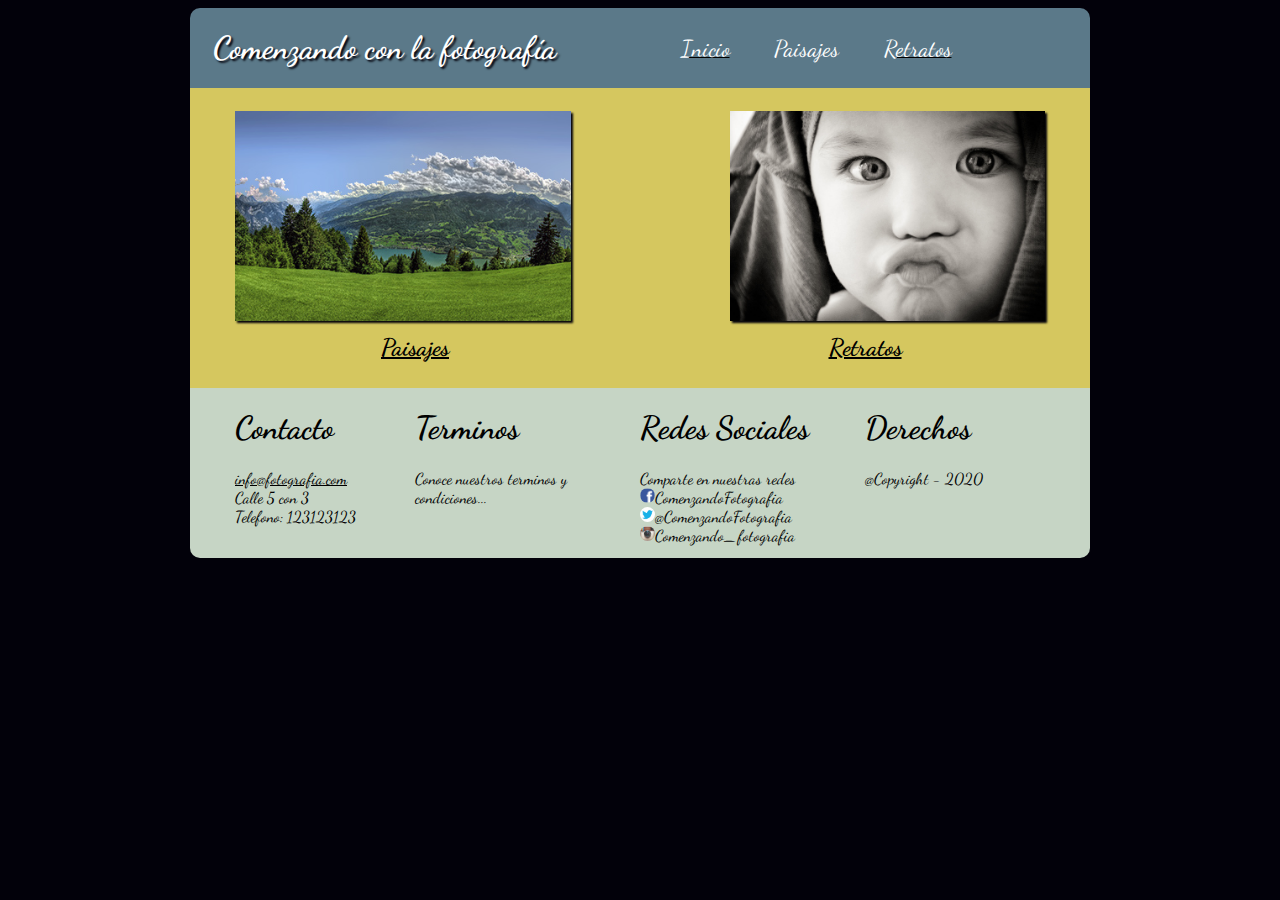
==== paisajes.html @ d5fe982b "Etapa2" ====
<!DOCTYPE html>
<html>
  <head>
    <meta charset="utf-8">
    <meta name="viewport" content="width=device-width,user-scalable=no">
    <title>DFRR - CSS y Diseño Web Responsive</title>
    <link href="css/estilo.css" type="text/css" rel="stylesheet">
  </head>
  <body>
    <div id="contenido">
      <header>
        <div id="titulo">
          <h1>Comenzando con la fotografía</h1>
        </div>
        <div id="menu">
          <ins><a class="item" href="index.html">Inicio</a></ins>
          <a class="item" href="paisajes.html">Paisajes</a>
          <ins><a class="item" href="retratos.html">Retratos</a></ins>
        </div>

      </header>

      <section>
        <article id="img-izquierda">
          <img src="img/img-paisaje.jpg" alt="Imagen Paisajes">
          <ins><h2>Paisajes</h2></ins>
        </article>
        <article id="img-derecha">
          <img src="img/img-retratos.jpg" alt="Imagen Retratos">
          <ins><h2>Retratos</h2></ins>
        </article>
      </section>

      <footer>
        <article id="contacto">
          <h1>Contacto</h1>
          <ins>info@fotografia.com</ins><br>
          Calle 5 con 3<br>
          Telefono: 123123123
        </article>
        <article id="derechos">
          <h1>Derechos</h1>
          @Copyright - 2020
        </article>
        <article id="redes">
          <h1>Redes Sociales</h1>
          Comparte en nuestras redes<br>
          <img src="img/facebook.png" alt="Facebook">ComenzandoFotografia<br>
          <img src="img/twitter.png" alt="Twitter">@ComenzandoFotografia<br>
          <img src="img/instagram.jpg" alt="Instagram">Comenzando_fotografia
        </article>
        <article id="terminos">
          <h1>Terminos</h1>
          <p>Conoce nuestros terminos y condiciones...</p>
        </article>
      </footer>
    </div>
  </body>
</html>
---- css/estilo.css ----
@import url('https://fonts.googleapis.com/css?family=Dancing+Script');

body
{
  font-family: 'Dancing Script';
  background-color: #02010a;
}

#contenido
{
  margin-left: auto;
  margin-right: auto;
  display: flex;
  flex-direction: column;
}

header
{
  height: 80px;
	background-color: #5b7989;
  border-radius: 10px 10px 0 0;
  order: 0;
}

header #titulo
{
  width: 50%;
  float: left;
}

header #titulo h1
{
  margin-left: 5%;
}

header #menu
{
  width: 50%;
  float: right;
  padding-top: 3%;
}
header h1
{
  text-align: left;
  text-shadow: 2px 2px 2px #02010a;
	color: white;
}

.item
{
  font-size: 23px;
  text-decoration: none;
  padding-left: 9%;
  color: white;
}

section #img-principal
{
  width: 100%;
  height: 400px;
  background-color: #82c3a6;
  order: 2;
}

section #img-izquierda
{
  width: 50%;
  height: 300px;
  background-color: #d5c75f;
  float: left;
  order: 3;
}

section #img-derecha
{
  width: 50%;
  height: 300px;
  background-color: #d5c75f;
  float: right;
  order: 4;
}

#img-principal img
{
  height: 90%;
  float: left;
  margin: 2% 0 0 9%;
  -webkit-box-shadow: 2px 2px 2px #02010a;
  -moz-box-shadow: 2px 2px 2px #02010a;
}

#img-izquierda img
{
  height: 70%;
  float: left;
  margin: 5% 0 0 10%;
  -webkit-box-shadow: 2px 2px 2px #02010a;
  -moz-box-shadow: 2px 2px 2px #02010a;
}

#img-izquierda h2
{
  text-align: center;
  padding-top: 50%
}

#img-derecha img
{
  height: 70%;
  float: right;
  margin: 5% 10% 0 0;
  -webkit-box-shadow: 2px 2px 2px #02010a;
  -moz-box-shadow: 2px 2px 2px #02010a;
}

#img-derecha h2
{
  text-align: center;
  padding-top: 50%
}

#contacto
{
  width: 20%;
  float: left;
  text-align: left;
  padding-left: 5%;
}

#terminos
{
  width: 25%;
  float: right;
  text-align: left;
}

#redes
{
  width: 25%;
  float: right;
  text-align: left;
}

#redes img
{
  height: 15px;
  border-radius: 10px;
}

#derechos
{
  width: 25%;
  float: right;
  text-align: left;
}

footer
{
  width: 100%;
  height: 170px;
  clear: both;
  background-color: #C6d5c5;
  border-radius: 0 0 10px 10px;
  order: 5;
}

@media screen{
  #contenido{
    width: 900px;
  }
}

@media (max-width:900px){
  #contenido{
    width: 100%;
  }
}
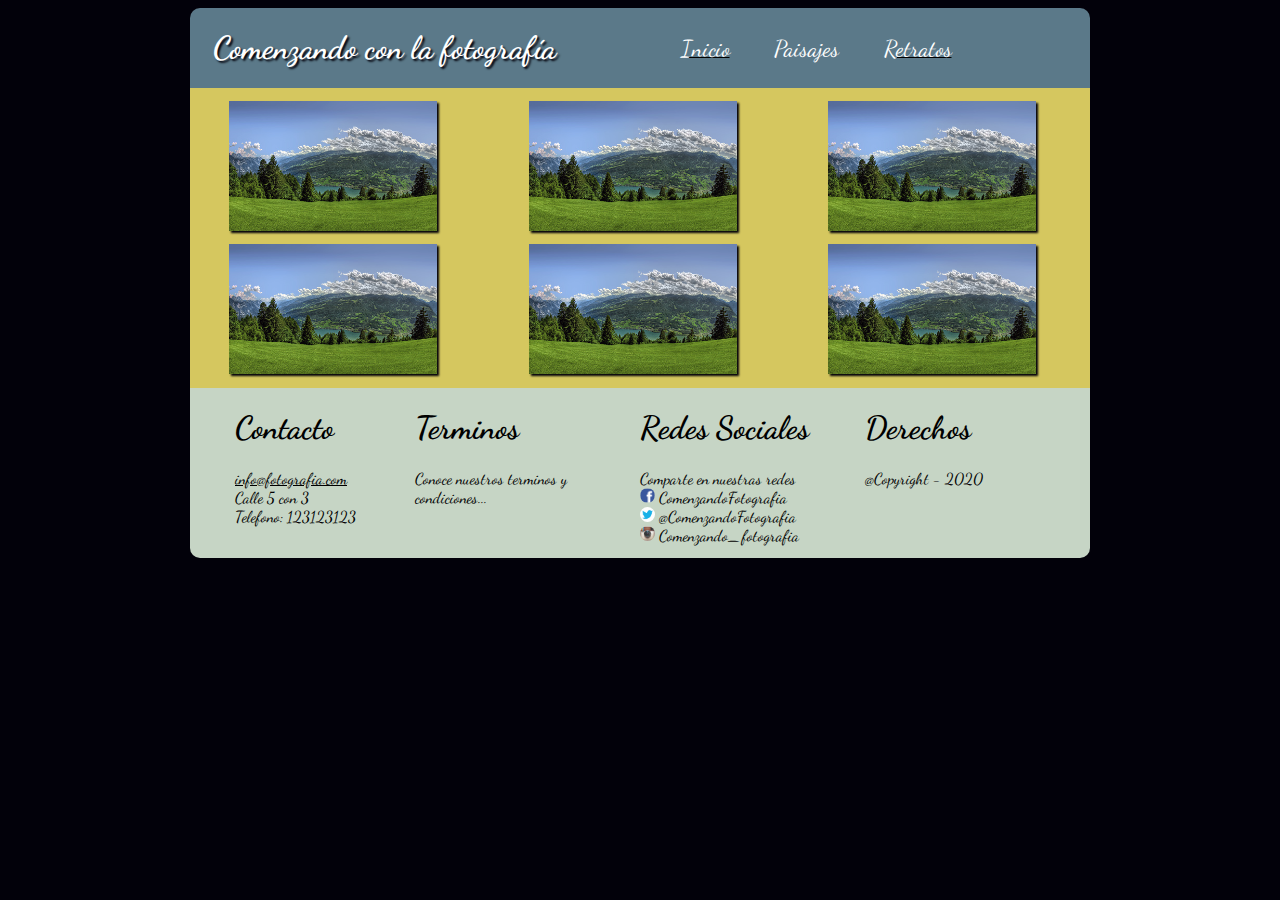
==== commit 8c675e68: "Etapa3" ====
--- a/paisajes.html
+++ b/paisajes.html
@@ -21,13 +21,25 @@
       </header>
 
       <section>
-        <article id="img-izquierda">
-          <img src="img/img-paisaje.jpg" alt="Imagen Paisajes">
-          <ins><h2>Paisajes</h2></ins>
-        </article>
-        <article id="img-derecha">
-          <img src="img/img-retratos.jpg" alt="Imagen Retratos">
-          <ins><h2>Retratos</h2></ins>
+        <article id="imagenes">
+          <div id="item">
+            <img src="img/img-paisaje.jpg" alt="Imagen Paisajes">
+          </div>
+          <div id="item">
+            <img src="img/img-paisaje.jpg" alt="Imagen Paisajes">
+          </div>
+          <div id="item">
+            <img src="img/img-paisaje.jpg" alt="Imagen Paisajes">
+          </div>
+          <div id="item">
+            <img src="img/img-paisaje.jpg" alt="Imagen Paisajes">
+          </div>
+          <div id="item">
+            <img src="img/img-paisaje.jpg" alt="Imagen Paisajes">
+          </div>
+          <div id="item">
+            <img src="img/img-paisaje.jpg" alt="Imagen Paisajes">
+          </div>
         </article>
       </section>
 
@@ -45,9 +57,9 @@
         <article id="redes">
           <h1>Redes Sociales</h1>
           Comparte en nuestras redes<br>
-          <img src="img/facebook.png" alt="Facebook">ComenzandoFotografia<br>
-          <img src="img/twitter.png" alt="Twitter">@ComenzandoFotografia<br>
-          <img src="img/instagram.jpg" alt="Instagram">Comenzando_fotografia
+          <img src="img/facebook.png" alt="Facebook"> ComenzandoFotografia<br>
+          <img src="img/twitter.png" alt="Twitter"> @ComenzandoFotografia<br>
+          <img src="img/instagram.jpg" alt="Instagram"> Comenzando_fotografia
         </article>
         <article id="terminos">
           <h1>Terminos</h1>
--- a/css/estilo.css
+++ b/css/estilo.css
@@ -39,6 +39,7 @@
   float: right;
   padding-top: 3%;
 }
+
 header h1
 {
   text-align: left;
@@ -152,6 +153,35 @@
   width: 25%;
   float: right;
   text-align: left;
+}
+
+section #img-paisajes
+{
+  width: 100%;
+  height: 300px;
+  background-color: #d5c75f;
+}
+
+section #imagenes
+{
+  width: 100%;
+  height: 300px;
+  background-color: #d5c75f;
+}
+
+#imagenes #item
+{
+  width: 33.3%;
+  float: left;
+}
+
+#imagenes #item img
+{
+  height: 130px;
+  float: left;
+  margin: 13px 0 0 39px;
+  -webkit-box-shadow: 2px 2px 2px #02010a;
+  -moz-box-shadow: 2px 2px 2px #02010a;
 }
 
 footer
@@ -171,7 +201,82 @@
 }
 
 @media (max-width:900px){
+  header{
+    height: 170px !important;
+    display: flex;
+    flex-direction: column;
+  }
+  header #titulo{
+    width: 100% !important;
+    float: none;
+    order: 0;
+  }
+  header #titulo h1{
+    text-align: center;
+  }
+  header #menu{
+    width: 100% !important;
+    float: none;
+    order: 1;
+  }
   #contenido{
     width: 100%;
   }
-}
+  #img-principal{
+    height: 230px !important;
+  }
+  #img-principal img{
+    height: 67% !important;
+    margin: 5% 0 0 5%;
+  }
+  #img-izquierda{
+    width: 100% !important;
+    float: none;
+  }
+  #img-derecha img{
+    height: 69% !important;
+    float: left !important;
+    margin: 5% 0 0 5% !important;
+  }
+  #img-izquierda img{
+    height: 65% !important;
+    margin: 5% 0 0 5% !important;
+  }
+  #img-derecha{
+    width: 100% !important;
+    float: none;
+  }
+  #contacto{
+    width: 100% !important;
+    order: 0;
+  }
+  #terminos{
+    width: 100% !important;
+    float: left;
+    padding-left: 5%;
+    order: 1;
+  }
+  #redes{
+    width: 100% !important;
+    float: left;
+    padding-left: 5%;
+    order: 2;
+  }
+  #derechos{
+    width: 100% !important;
+    float: left;
+    padding-left: 5%;
+    order: 3;
+  }
+  #imagenes{
+    height: 880px !important;
+  }
+  #imagenes #item{
+    width: 100%;
+  }
+  footer{
+    height: 480px;
+    display: flex;
+    flex-direction: column;
+  }
+}
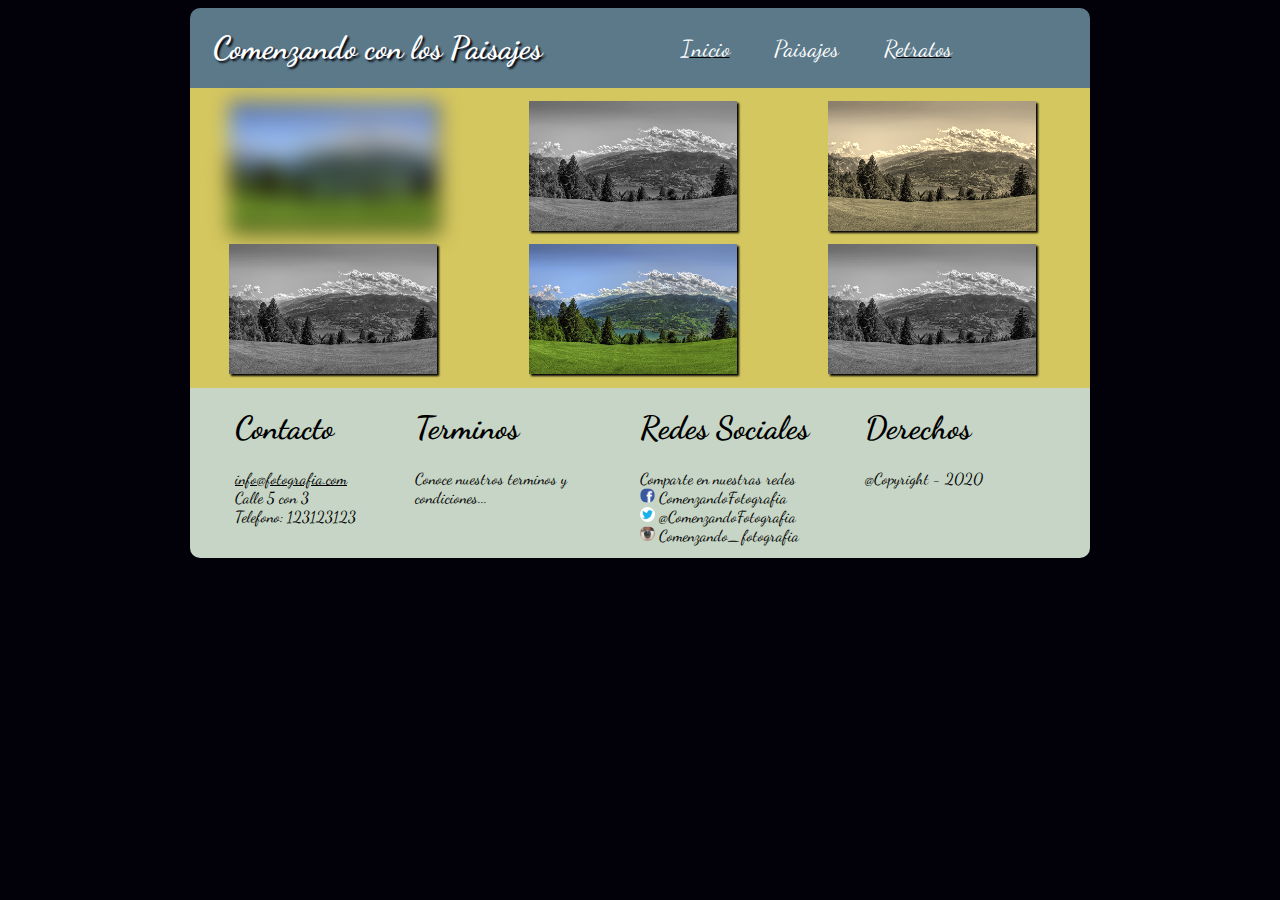
==== commit 52667991: "Final" ====
--- a/paisajes.html
+++ b/paisajes.html
@@ -10,7 +10,7 @@
     <div id="contenido">
       <header>
         <div id="titulo">
-          <h1>Comenzando con la fotografía</h1>
+          <h1>Comenzando con los Paisajes</h1>
         </div>
         <div id="menu">
           <ins><a class="item" href="index.html">Inicio</a></ins>
@@ -21,24 +21,24 @@
       </header>
 
       <section>
-        <article id="imagenes">
+        <article id="paisajes">
           <div id="item">
-            <img src="img/img-paisaje.jpg" alt="Imagen Paisajes">
+            <img src="img/img-paisaje.jpg" alt="Imagen Paisajes" class="img1">
           </div>
           <div id="item">
-            <img src="img/img-paisaje.jpg" alt="Imagen Paisajes">
+            <img src="img/img-paisaje.jpg" alt="Imagen Paisajes" class="img2">
           </div>
           <div id="item">
-            <img src="img/img-paisaje.jpg" alt="Imagen Paisajes">
+            <img src="img/img-paisaje.jpg" alt="Imagen Paisajes" class="img3">
           </div>
           <div id="item">
-            <img src="img/img-paisaje.jpg" alt="Imagen Paisajes">
+            <img src="img/img-paisaje.jpg" alt="Imagen Paisajes" class="img4">
           </div>
           <div id="item">
-            <img src="img/img-paisaje.jpg" alt="Imagen Paisajes">
+            <img src="img/img-paisaje.jpg" alt="Imagen Paisajes" class="img5">
           </div>
           <div id="item">
-            <img src="img/img-paisaje.jpg" alt="Imagen Paisajes">
+            <img src="img/img-paisaje.jpg" alt="Imagen Paisajes" class="img6">
           </div>
         </article>
       </section>
--- a/css/estilo.css
+++ b/css/estilo.css
@@ -20,6 +20,19 @@
 	background-color: #5b7989;
   border-radius: 10px 10px 0 0;
   order: 0;
+  animation: miSlideIn 1s;
+}
+
+@-webkit-keyframes miSlideIn{
+  0%{
+    margin-top: 150%;
+  }
+  60%{
+    margin-top: -5%;
+  }
+  100%{
+    margin-top: 0%;
+  }
 }
 
 header #titulo
@@ -81,6 +94,11 @@
   order: 4;
 }
 
+.img-link{
+  text-decoration: none;
+  color: black;
+}
+
 #img-principal img
 {
   height: 90%;
@@ -95,8 +113,16 @@
   height: 70%;
   float: left;
   margin: 5% 0 0 10%;
-  -webkit-box-shadow: 2px 2px 2px #02010a;
-  -moz-box-shadow: 2px 2px 2px #02010a;
+  border: 1px solid;
+  -webkit-box-shadow: 2px 2px 2px #02010a;
+  -moz-box-shadow: 2px 2px 2px #02010a;
+}
+
+#img-izquierda img:hover{
+  transition: all 1s;
+  transform: rotate(10deg);
+  -webkit-animation-direction: reverse;
+  animation-direction: reverse;
 }
 
 #img-izquierda h2
@@ -110,8 +136,16 @@
   height: 70%;
   float: right;
   margin: 5% 10% 0 0;
-  -webkit-box-shadow: 2px 2px 2px #02010a;
-  -moz-box-shadow: 2px 2px 2px #02010a;
+  border: 1px solid;
+  -webkit-box-shadow: 2px 2px 2px #02010a;
+  -moz-box-shadow: 2px 2px 2px #02010a;
+}
+
+#img-derecha img:hover{
+  transition: all 1s;
+  transform: translate(20px,-5px);
+  -webkit-animation-direction: reverse;
+  animation-direction: reverse;
 }
 
 #img-derecha h2
@@ -162,26 +196,73 @@
   background-color: #d5c75f;
 }
 
-section #imagenes
-{
-  width: 100%;
-  height: 300px;
-  background-color: #d5c75f;
-}
-
-#imagenes #item
+section #paisajes
+{
+  width: 100%;
+  height: 300px;
+  background-color: #d5c75f;
+}
+
+#paisajes #item
 {
   width: 33.3%;
   float: left;
 }
 
-#imagenes #item img
+#paisajes #item img
 {
   height: 130px;
   float: left;
   margin: 13px 0 0 39px;
   -webkit-box-shadow: 2px 2px 2px #02010a;
   -moz-box-shadow: 2px 2px 2px #02010a;
+}
+
+section #retratos
+{
+  width: 100%;
+  height: 300px;
+  background-color: #d5c75f;
+}
+
+#retratos #item
+{
+  width: 33.3%;
+  float: left;
+}
+
+#retratos #item img
+{
+  height: 130px;
+  float: left;
+  margin: 13px 0 0 39px;
+  -webkit-box-shadow: 2px 2px 2px #02010a;
+  -moz-box-shadow: 2px 2px 2px #02010a;
+}
+
+.img1{
+  -webkit-filter: blur(10px);
+  filter: blur(10px);
+}
+
+.img2{
+  -webkit-filter: grayscale(100%);
+  filter: grayscale(100%);
+}
+
+.img3{
+  -webkit-filter: sepia(90%);
+  filter: sepia(90%);
+}
+
+.img4{
+  -webkit-filter: grayscale(100%);
+  filter: grayscale(100%);
+}
+
+.img6{
+  -webkit-filter: grayscale(100%);
+  filter: grayscale(100%);
 }
 
 footer
@@ -223,56 +304,76 @@
     width: 100%;
   }
   #img-principal{
-    height: 230px !important;
+    height: 200px !important;
   }
   #img-principal img{
-    height: 67% !important;
+    height: 73% !important;
     margin: 5% 0 0 5%;
   }
   #img-izquierda{
     width: 100% !important;
     float: none;
   }
+  #img-izquierda h2{
+    padding-top: 62%;
+  }
   #img-derecha img{
-    height: 69% !important;
+    height: 66% !important;
     float: left !important;
     margin: 5% 0 0 5% !important;
   }
   #img-izquierda img{
-    height: 65% !important;
+    height: 62% !important;
     margin: 5% 0 0 5% !important;
   }
   #img-derecha{
     width: 100% !important;
     float: none;
   }
+  #img-derecha h2{
+    padding-top: 62%;
+  }
   #contacto{
-    width: 100% !important;
+    width: 95% !important;
     order: 0;
   }
   #terminos{
-    width: 100% !important;
+    width: 95% !important;
     float: left;
     padding-left: 5%;
     order: 1;
   }
   #redes{
-    width: 100% !important;
+    width: 95% !important;
     float: left;
     padding-left: 5%;
     order: 2;
   }
   #derechos{
-    width: 100% !important;
+    width: 95% !important;
     float: left;
     padding-left: 5%;
     order: 3;
   }
-  #imagenes{
-    height: 880px !important;
-  }
-  #imagenes #item{
+  #paisajes{
+    height: 1220px !important;
+  }
+  #paisajes #item{
     width: 100%;
+  }
+  #paisajes #item img{
+    height: 187px;
+    margin-left: 16px;
+  }
+  #retratos{
+    height: 1285px !important;
+  }
+  #retratos #item{
+    width: 100%;
+  }
+  #retratos #item img{
+    height: 197px;
+    margin-left: 16px;
   }
   footer{
     height: 480px;
